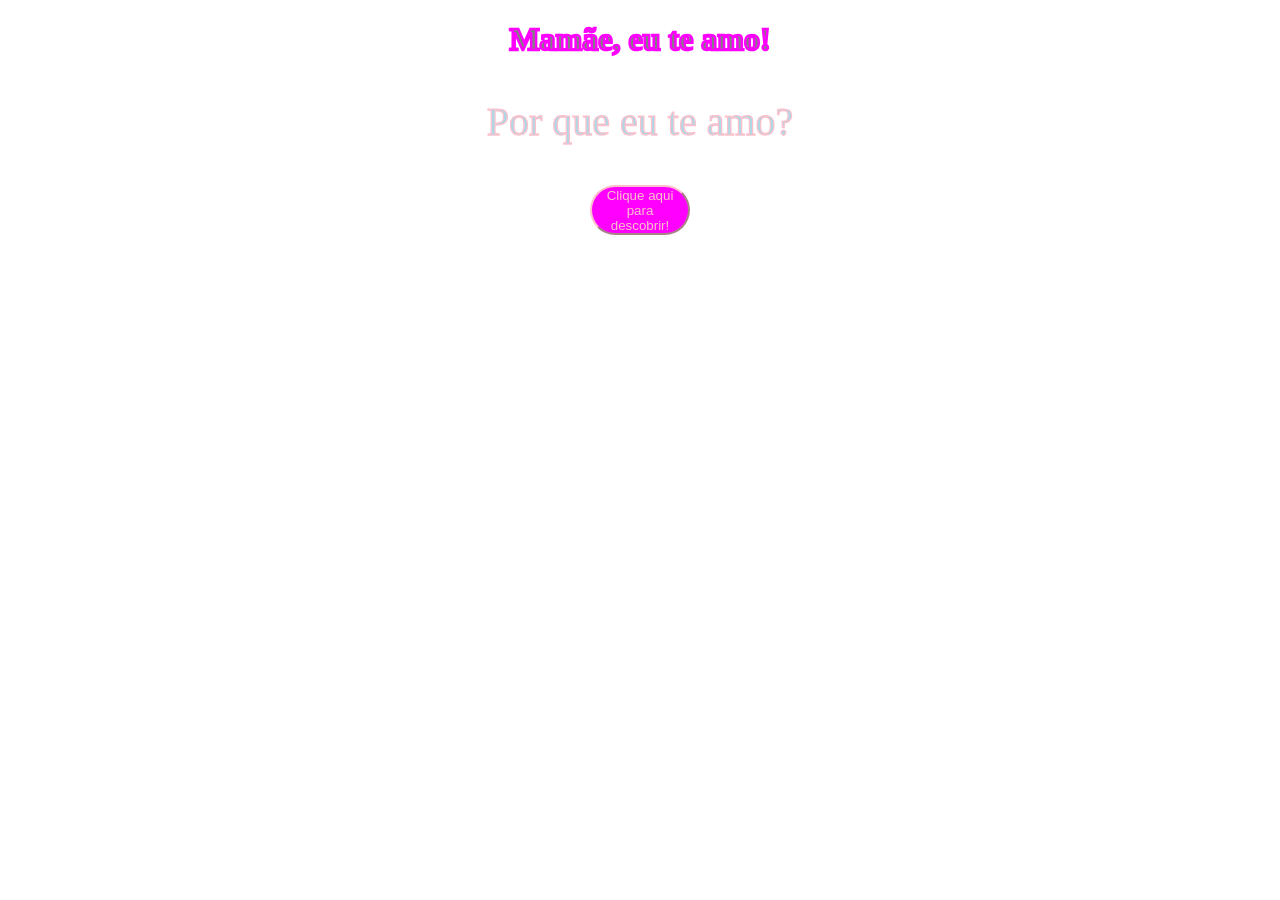
==== index.html @ a867c03f "Update and rename Soraya.html to index.html" ====
<!DOCTYPE HTML>
<html>
  <style>
    body{
      background-image: url(https://assets.onecompiler.app/433f4c5mx/436f3m4r9/maxresdefault.jpg);
      text-align: center;
    }
    .imagem{
      display: block;
      margin-left: auto;
      margin-right: auto;
      width: 250px;
    }
    #agradecimento {
      color: gray;
      -webkit-text-stroke-width: 2.5px;
      -webkit-text-stroke-color: magenta;
    }
    #paragrafo {
      -webkit-text-stroke-width: 1.25px;
      -webkit-text-stroke-color: pink;
      font-family: Comic Sans MS;
      color: lightblue;
      font-size: 40px;
    }
    #botao {
      display: block;
      margin-left: auto;
      margin-right: auto;
      width: 100px;
      height: 50px;
      border-color: pink;
      color: pink;
      background-color: magenta;
      border-radius: 50px;
    }
    #texto {
      color: gray;
      -webkit-text-stroke-width: 0.5px;
      -webkit-text-stroke-color: cyan;
      font-size: 50px;
    }
  </style>

  <head>
    <meta charset="UTF-8"/>
    <title>Agradecimento à minha mãe</title>
  </head>

  <body>
    <h1 id="agradecimento">Mamãe, eu te amo!</h1>
    <p id="paragrafo">Por que eu te amo?</p>
    <button type="button" id="botao" onclick='mostrar()'>Clique aqui para descobrir!</button>

    <p id="texto" style="display:none;">
      <b><i>
        Porque você me deu a luz, e me permitiu conhecer o mundo através de você. Sempre te amarei. Porque sei que também continuará me amando.<br>~Isaac
      </i></b>
    </p>

    <img src="https://assets.onecompiler.app/433f4c5mx/436f3m4r9/mae-voce-e-a-mulher-que.webp" id="foto" width="200px" style="display:none" class="imagem"/>
  </body>

  <script>
    function mostrar() {
      document.getElementById("texto").style.display = "block";
      document.getElementById("botao").style.display = "none";
      document.getElementById("foto").style.display = "block";
    }

    function lembrete() {
      alert("Lembre-se, eu te amo! E você é a melhor mãe do mundo.");
    }

    setInterval(lembrete, 10000);
  </script>
</html>
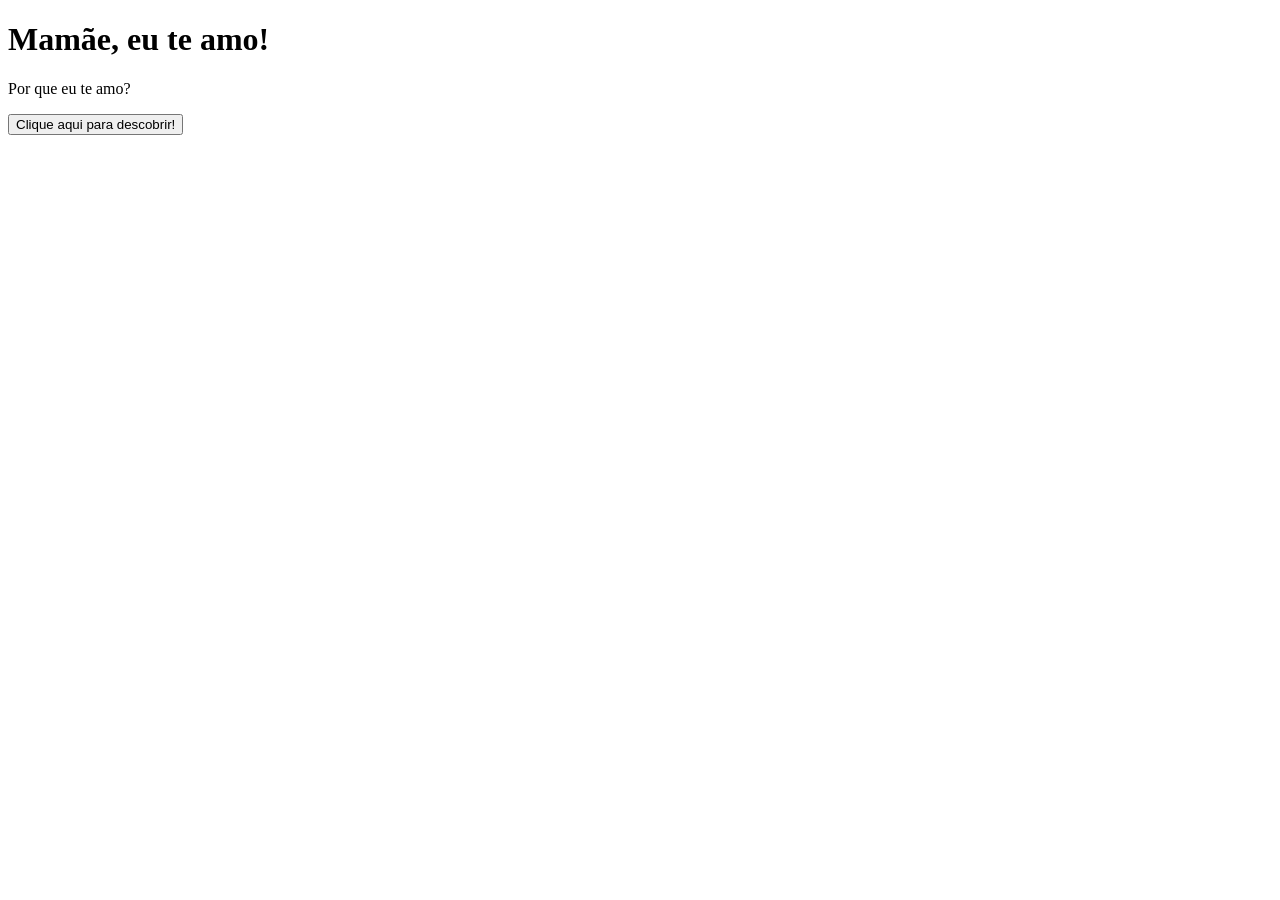
==== commit b4bc855c: "Update index.html" ====
--- a/index.html
+++ b/index.html
@@ -1,47 +1,5 @@
 <!DOCTYPE HTML>
 <html>
-  <style>
-    body{
-      background-image: url(https://assets.onecompiler.app/433f4c5mx/436f3m4r9/maxresdefault.jpg);
-      text-align: center;
-    }
-    .imagem{
-      display: block;
-      margin-left: auto;
-      margin-right: auto;
-      width: 250px;
-    }
-    #agradecimento {
-      color: gray;
-      -webkit-text-stroke-width: 2.5px;
-      -webkit-text-stroke-color: magenta;
-    }
-    #paragrafo {
-      -webkit-text-stroke-width: 1.25px;
-      -webkit-text-stroke-color: pink;
-      font-family: Comic Sans MS;
-      color: lightblue;
-      font-size: 40px;
-    }
-    #botao {
-      display: block;
-      margin-left: auto;
-      margin-right: auto;
-      width: 100px;
-      height: 50px;
-      border-color: pink;
-      color: pink;
-      background-color: magenta;
-      border-radius: 50px;
-    }
-    #texto {
-      color: gray;
-      -webkit-text-stroke-width: 0.5px;
-      -webkit-text-stroke-color: cyan;
-      font-size: 50px;
-    }
-  </style>
-
   <head>
     <meta charset="UTF-8"/>
     <title>Agradecimento à minha mãe</title>
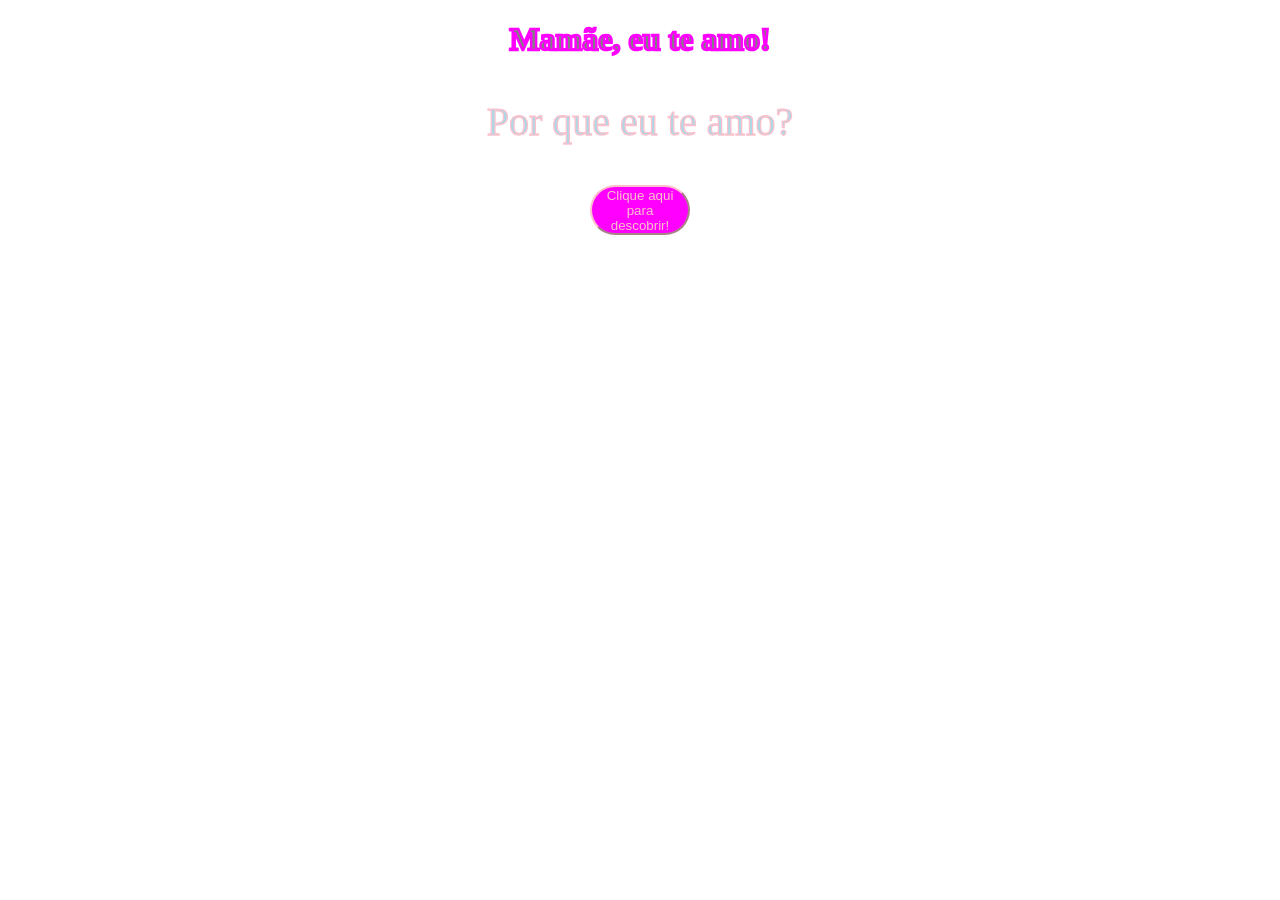
==== commit e767a4a7: "Update index.html" ====
--- a/index.html
+++ b/index.html
@@ -3,6 +3,7 @@
   <head>
     <meta charset="UTF-8"/>
     <title>Agradecimento à minha mãe</title>
+    <link rel="stylesheet" href="index.css">
   </head>
 
   <body>
--- a/index.css
+++ b/index.css
@@ -0,0 +1,39 @@
+body{
+      background-image: url(https://assets.onecompiler.app/433f4c5mx/436f3m4r9/maxresdefault.jpg);
+      text-align: center;
+    }
+    .imagem{
+      display: block;
+      margin-left: auto;
+      margin-right: auto;
+      width: 250px;
+    }
+    #agradecimento {
+      color: gray;
+      -webkit-text-stroke-width: 2.5px;
+      -webkit-text-stroke-color: magenta;
+    }
+    #paragrafo {
+      -webkit-text-stroke-width: 1.25px;
+      -webkit-text-stroke-color: pink;
+      font-family: Comic Sans MS;
+      color: lightblue;
+      font-size: 40px;
+    }
+    #botao {
+      display: block;
+      margin-left: auto;
+      margin-right: auto;
+      width: 100px;
+      height: 50px;
+      border-color: pink;
+      color: pink;
+      background-color: magenta;
+      border-radius: 50px;
+    }
+    #texto {
+      color: gray;
+      -webkit-text-stroke-width: 0.5px;
+      -webkit-text-stroke-color: cyan;
+      font-size: 50px;
+    }
